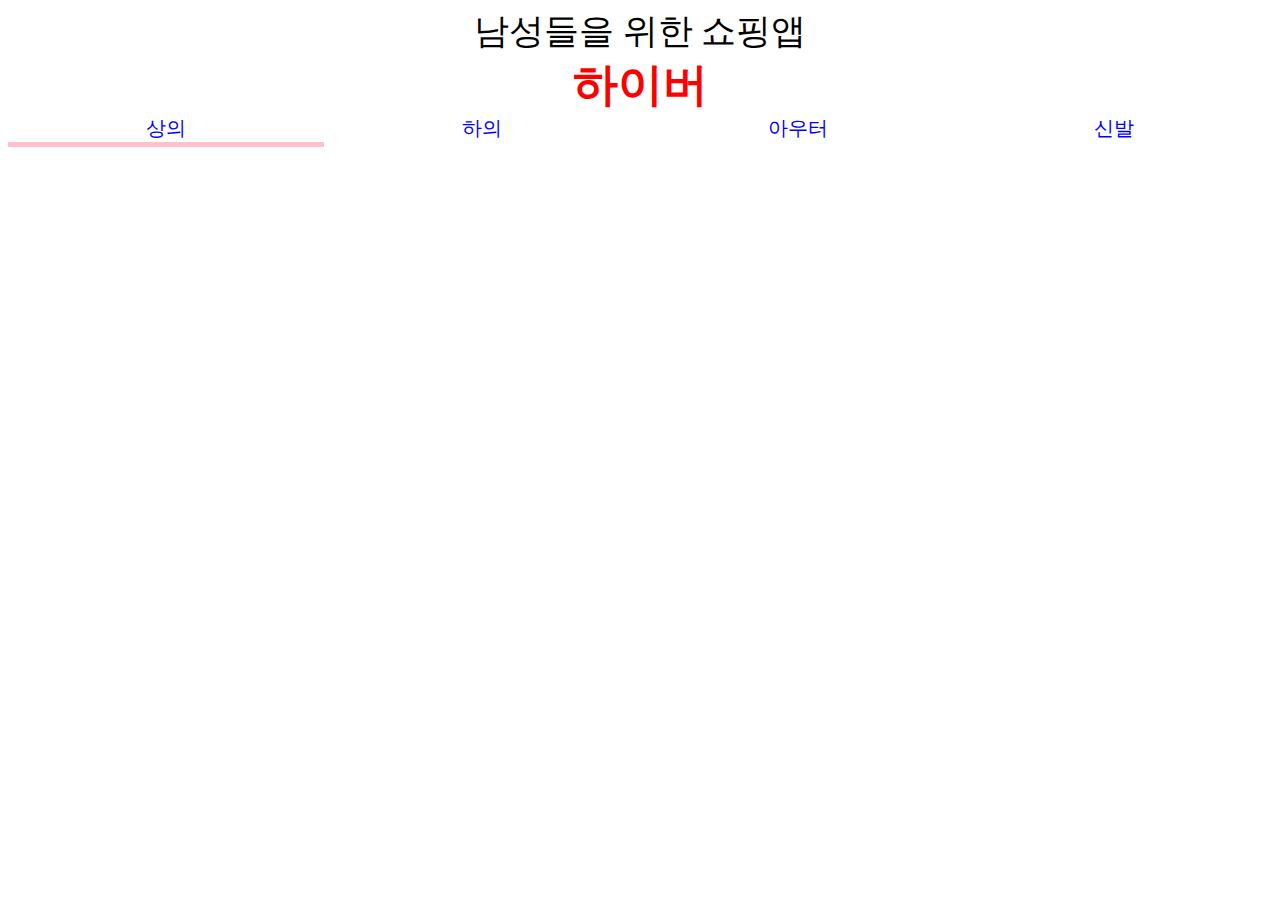
==== html/index.html @ edf8076f "Merge pull request #1 from soonypark93/patch-1" ====
<!DOCTYPE html>
<html>
  <head>
    <title>남성 간지 작살 앱 하이버</title>
    <meta charset="utf-8">
    <style>
      #category{

        text-align: center;
        display:grid;
        grid-template-columns: 1fr 1fr 1fr 1fr;
        font-size: 20px;
        color: blue;
      }
      .body{
        text-align: center;
        font-size: 35px
      }
      #name{
        text-align: center;
        color: red;
        font-size: 45px;
      }
    </style>
  </head>
      <body>
        <div class="body">
        남성들을 위한 쇼핑앱
        </div>
        <div id="name">
        <strong>하이버</strong>
        </div>
        <div id="category">
          <div style="border-bottom:5px solid pink;">상의
          </div>
          <div>하의</div>
          <div>아우터</div>
          <div>신발</div>
        </div>
      </body>
  </html>
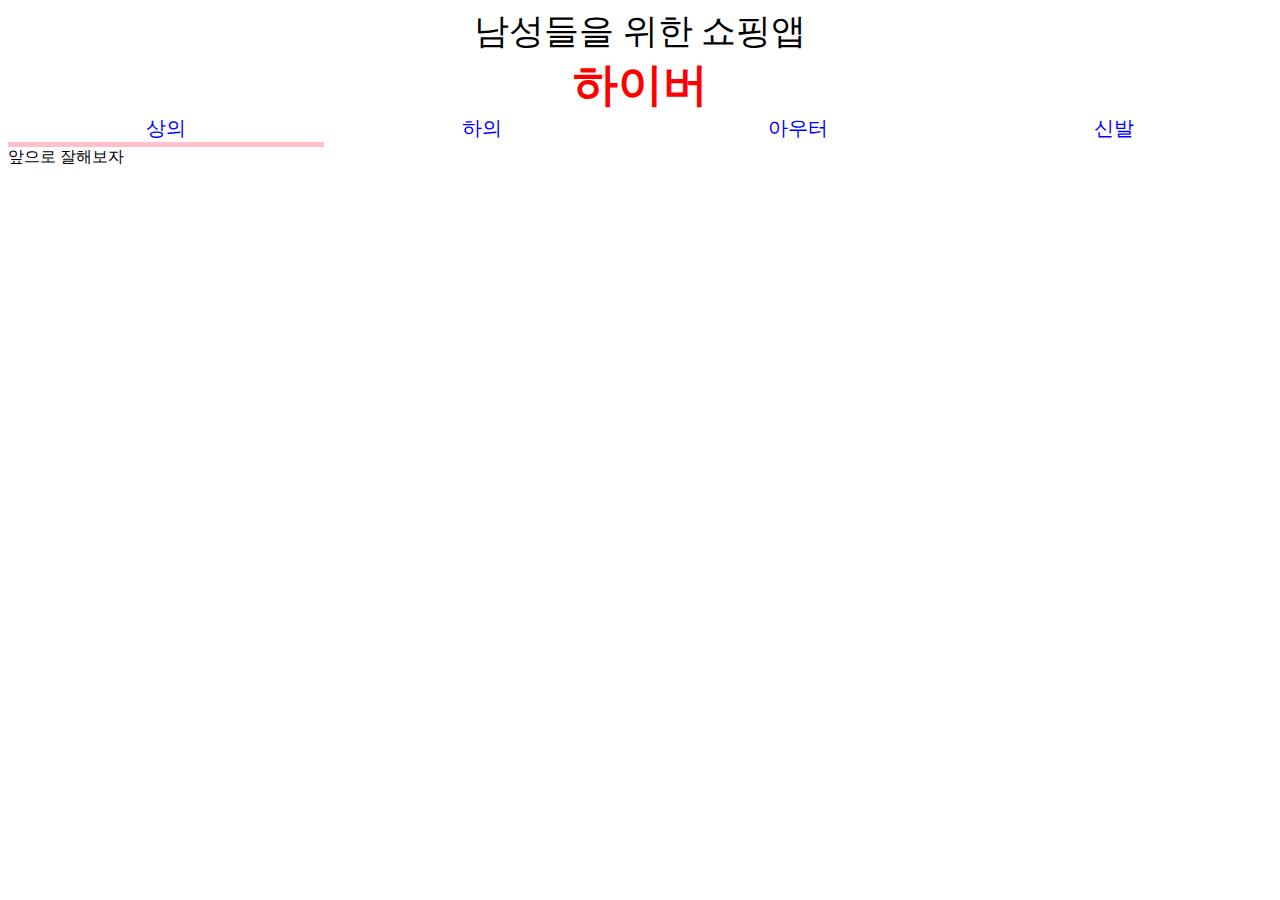
==== commit cdda1a0b: "Update index.html" ====
--- a/html/index.html
+++ b/html/index.html
@@ -38,4 +38,5 @@
           <div>신발</div>
         </div>
       </body>
+  앞으로 잘해보자
   </html>
